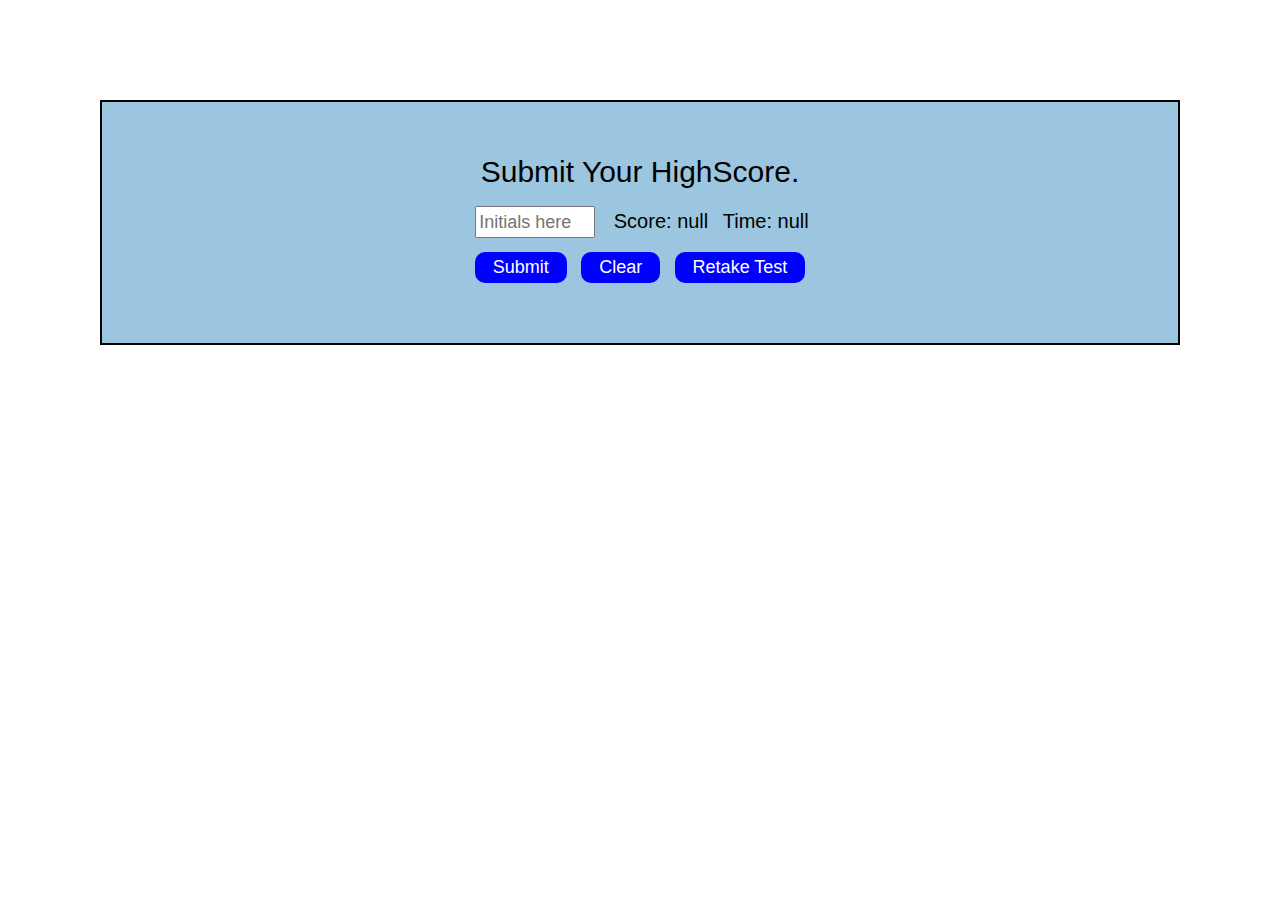
==== highscore.html @ 11f1c83c "big_commit" ====
<!DOCTYPE html>
<html lang="en">
<head>
    <meta charset="UTF-8">
    <meta name="viewport" content="width=device-width, initial-scale=1.0">
    <meta http-equiv="X-UA-Compatible" content="ie=edge">
    <title>HighScore</title>
    <link rel="stylesheet" href="assets/reset.css">
    <link rel="stylesheet" href="assets/style.css">
</head>
<body>
    <div class="container">
        <div id = "header">
            <h3>Submit Your HighScore.</h3>
        </div>
        <div>
            <input id = "input" type="text" placeholder="Initials here">
            <span id = "user-score">Score: </span>
            <span id="user-time">Time: </span>
        </div>
        <div>
            <div class = "buttons" id = "handler">
                <button id="submit-btn">Submit</button>
                <button id = "clear-btn" >Clear</button>
                <button id = "retake-btn" >Retake Test</button>
            </div>

            <ul id="highscore-list">
            </ul>
        </div>


    </div>
    
    <script src="assets/questions.js"></script>
    <script src="assets/highscore.js"></script>


</body>
</html>
---- assets/style.css ----
*
{
    box-sizing: border-box;
}
html
{
    text-align: center;
    margin: 0 auto;
    font-family: Arial, Helvetica, sans-serif;

}
h1
{
    font-size: large;
}
h3
{
    font-size: 30px;
}
h4
{
    font-size: medium;
}
.align-left
{
    font-size: 22px;
    margin: 0;
    width: 50%;
    float: left;
    text-align: left;
}
.align-right
{
    font-size: 22px;
    margin: 0;
    width: 50%;
    float: left;
    text-align: right;
}
.answer
{
    text-align: left;
    color: lightgray;
    font-weight: bold;
    width: 100px;   
    padding: 5px; 
    background-color: darkmagenta;
    border-radius: 6px;
    border: black solid 1px;
    margin: 2px;
}
.container
{
    margin: 100px;
    background-color: rgb(156, 198, 223);
    padding: 45px;
    border: solid black 2px;
}
.highscore-entry
{
    font-weight: bold;
    margin: 5px auto;
    padding: 8px;
    border-radius: 10px;
    width: 300px;
    background-color: palevioletred;
}
#answer-list
{
    margin: 0 auto;
    width: 30%;
    padding: 30px;
}
#clear-btn, #submit-btn, #retake-btn
{
    background-color: blue;
    color: white;
    border: none;
    border-radius: 10px;
    font-size: 18px;
    padding: 5px 18px;
    margin: 5px;}
#header
{
    margin: 10px;
    font-size: 18px;
}
#highscore-list
{
    margin: 10px auto;
}
#input 
{
    margin: 9px;
    width: 120px;
    height: 32px;
    font-size: 18px;
}
#question
{
    font-size: 30px;
}
#start-btn
{
    background-color: blue;
    color: white;
    border: none;
    border-radius: 10px;
    font-size: 28px;
    padding: 20px;
    margin: 20px;

}
#top-bar
{
    margin: 0 auto;
    padding: 10px 10px;
    text-align: center;
}
#user-input
{
    margin: 10px;
}
#user-score, #user-time
{
    margin: 5px;
    font-size: 20px;
}
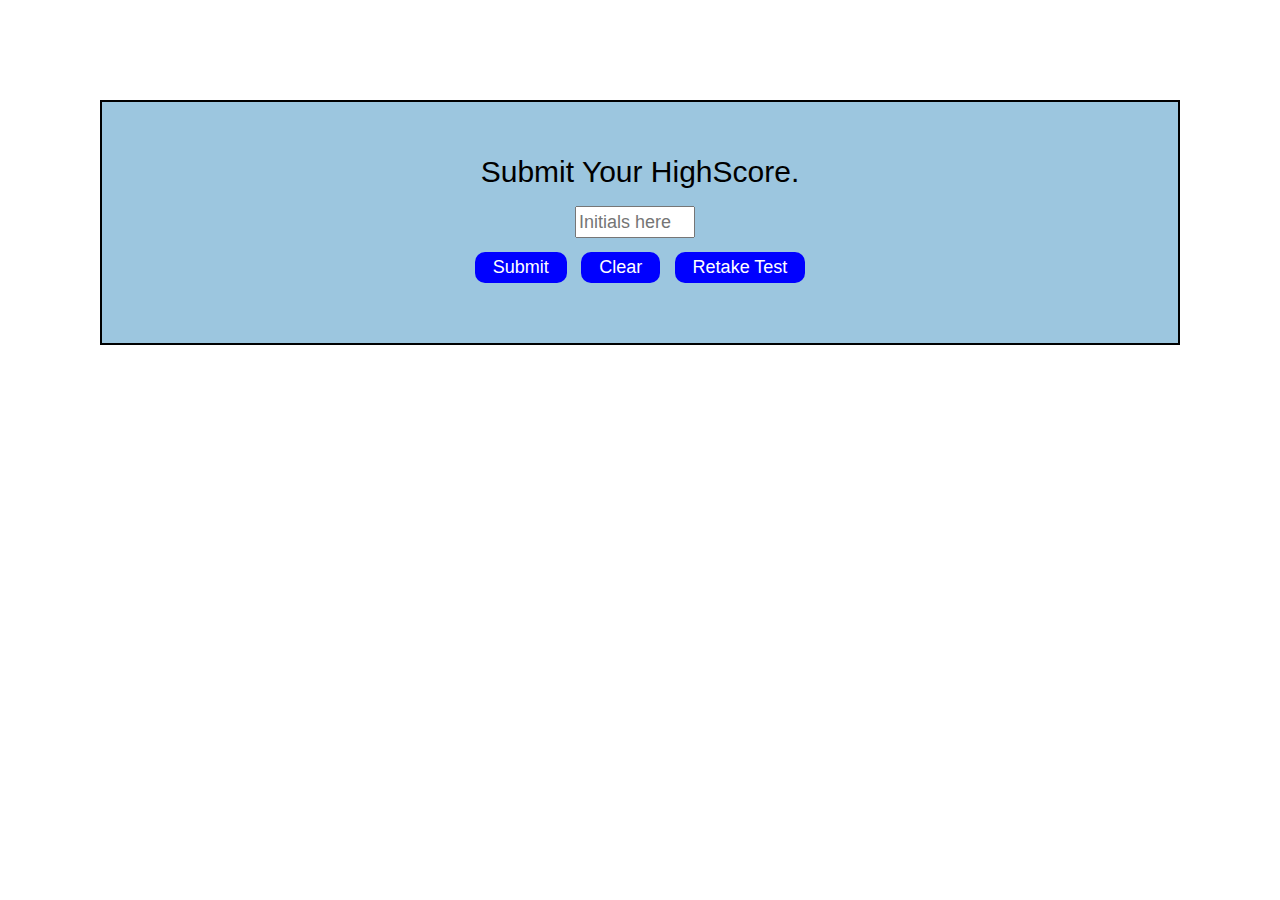
==== commit c063bfe0: "final" ====
--- a/highscore.html
+++ b/highscore.html
@@ -15,8 +15,7 @@
         </div>
         <div>
             <input id = "input" type="text" placeholder="Initials here">
-            <span id = "user-score">Score: </span>
-            <span id="user-time">Time: </span>
+            <span id = "user-score"></span>
         </div>
         <div>
             <div class = "buttons" id = "handler">
--- a/assets/style.css
+++ b/assets/style.css
@@ -19,7 +19,7 @@
 }
 h4
 {
-    font-size: medium;
+    font-size: large;
 }
 .align-left
 {
@@ -42,8 +42,7 @@
     text-align: left;
     color: lightgray;
     font-weight: bold;
-    width: 100px;   
-    padding: 5px; 
+    padding: 10px; 
     background-color: darkmagenta;
     border-radius: 6px;
     border: black solid 1px;
